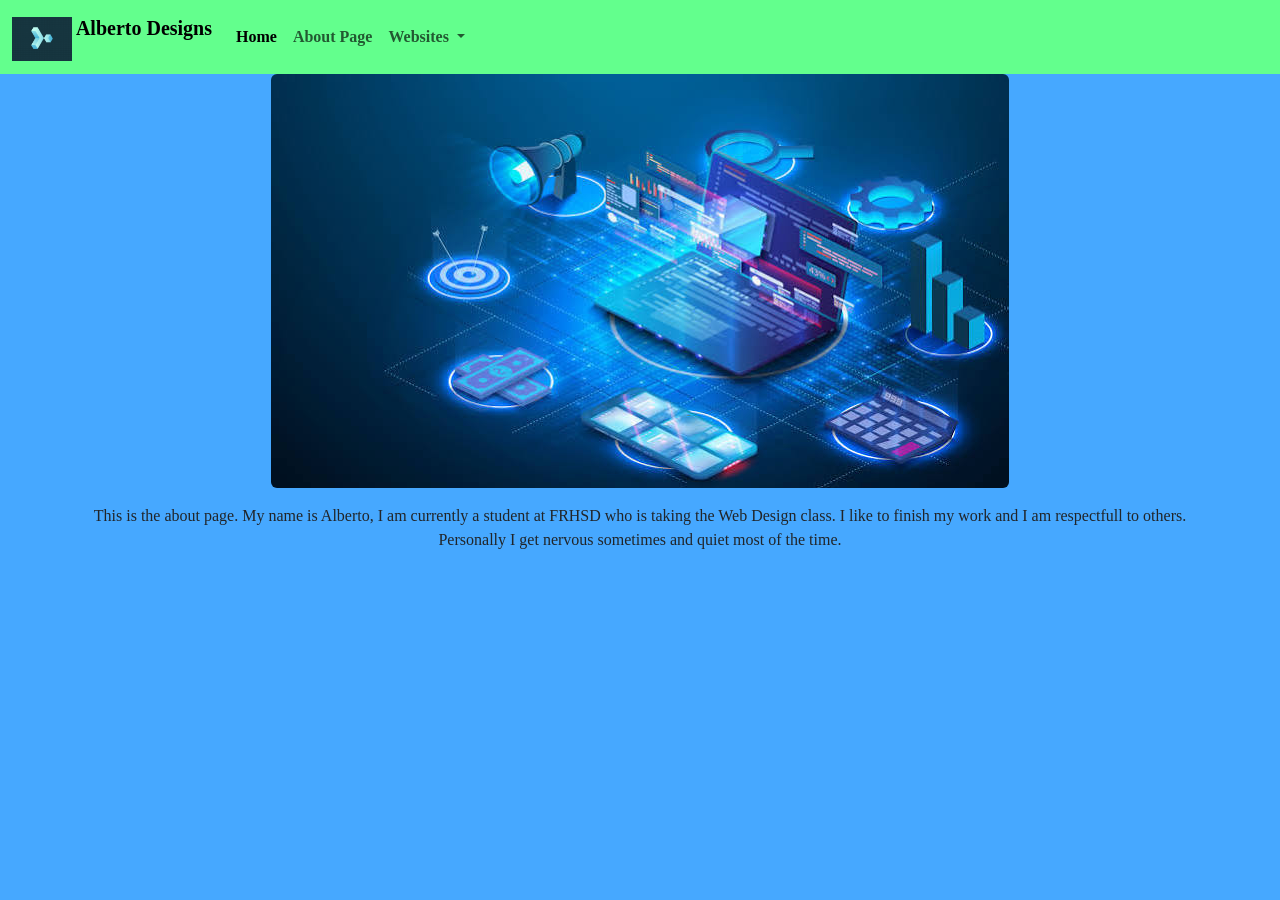
==== about.html @ 8f2c5c84 "Final part 1" ====
<!doctype html>
<html lang="en">
  <head>
    <meta charset="utf-8">
    <meta name="viewport" content="width=device-width, initial-scale=1">
    <title>About Page</title>
    <link href="https://cdn.jsdelivr.net/npm/bootstrap@5.3.8/dist/css/bootstrap.min.css" rel="stylesheet" integrity="sha384-sRIl4kxILFvY47J16cr9ZwB07vP4J8+LH7qKQnuqkuIAvNWLzeN8tE5YBujZqJLB" crossorigin="anonymous">
    <link href="about.css" rel="stylesheet">
  </head>
  <body>
<nav class="navbar navbar-expand-lg  bg-mocha">
    <div class="container-fluid">
    <a class="navbar-brand" href="#">
        <img src="img/Screenshot 2026-04-21 075805.png" alt="Bootstrap" width="60" height="44" class="d-inline-block align-text-top">
        Alberto Designs
    </a>
    <button class="navbar-toggler" type="button" data-bs-toggle="collapse" data-bs-target="#navbarSupportedContent" aria-controls="navbarSupportedContent" aria-expanded="false" aria-label="Toggle navigation">
      <span class="navbar-toggler-icon"></span>
    </button>
    <div class="collapse navbar-collapse" id="navbarSupportedContent">
      <ul class="navbar-nav me-auto mb-2 mb-lg-0">
        <li class="nav-item">
          <a class="nav-link active" aria-current="page" href="file:///C:/Users/128ACorralGuapo/OneDrive%20-%20FRHSD/Documents/Web%20design/Bootstrap%20Portfolio/index.html#">Home</a>
        </li>
        <li class="nav-item">
          <a class="nav-link" href="vfile:///C:/Users/128ACorralGuapo/OneDrive%20-%20FRHSD/Documents/Web%20design/Bootstrap%20Portfolio/about.html">About Page</a>
        </li>
        <li class="nav-item dropdown">
          <a class="nav-link dropdown-toggle" href="#" role="button" data-bs-toggle="dropdown" aria-expanded="false">
            Websites
          </a>
          <ul class="dropdown-menu">
            <li><a class="dropdown-item" href="https://alberto874.github.io/Emoji-Web/">Emoji</a></li>
            <li><a class="dropdown-item" href="https://alberto874.github.io/school-schedule/">School Schedule</a></li>
            <li><a class="dropdown-item" href="https://alberto874.github.io/Spooky-Animation/">Halloween CSS Animations</a></li>
            <li><a class="dropdown-item" href="https://alberto874.github.io/Second-web/">Make Your Own Website</a></li>
            <li><a class="dropdown-item" href="https://alberto874.github.io/navbar-project/">Navbar Project</a></li>
            <li><a class="dropdown-item" href="https://alberto874.github.io/winter-break/">Winter Break</a></li>
            <li><a class="dropdown-item" href="https://alberto874.github.io/First-Portfolio/">Make Your Own Website</a></li>
            <li><a class="dropdown-item" href="https://alberto874.github.io/Responsive-website/">Responsive Website</a></li>
            <li><a class="dropdown-item" href="https://alberto874.github.io/Accordion-company/">Brand History Timeline</a></li>
            <li><a class="dropdown-item" href="https://zluimrngsx-3573588727-a.codehs.me/index.html">Card component</a></li>
            <li><a class="dropdown-item" href="https://zluimrngsx-3617844947-a.codehs.me/index.html">March Madness</a></li>
            <li><a class="dropdown-item" href="https://alberto874.github.io/First-Website-of-2026/">Website of your choice</a></li>
          </ul>
        </li>
      </ul>
    </div>
  </div>
</nav>
<div class="container text-center ">
    <img src="img/images (1).jpg" class="img-fluid rounded" alt="">
    <p class="mt-3">This is the about page. My name is Alberto, I am currently a student at FRHSD who is taking the Web Design class. I like to finish my work and I am respectfull to others. Personally I get nervous sometimes and quiet most of the time.</p>
    </div>
    <script src="https://cdn.jsdelivr.net/npm/bootstrap@5.3.8/dist/js/bootstrap.bundle.min.js" integrity="sha384-FKyoEForCGlyvwx9Hj09JcYn3nv7wiPVlz7YYwJrWVcXK/BmnVDxM+D2scQbITxI" crossorigin="anonymous"></script>
  </body>
</html>
---- about.css ----
.bg-mocha {
    background-color: #63ff8d;
    font-weight: bold;
}
body {
    background-color: #46a8ff;
    font-family: cursive;
}
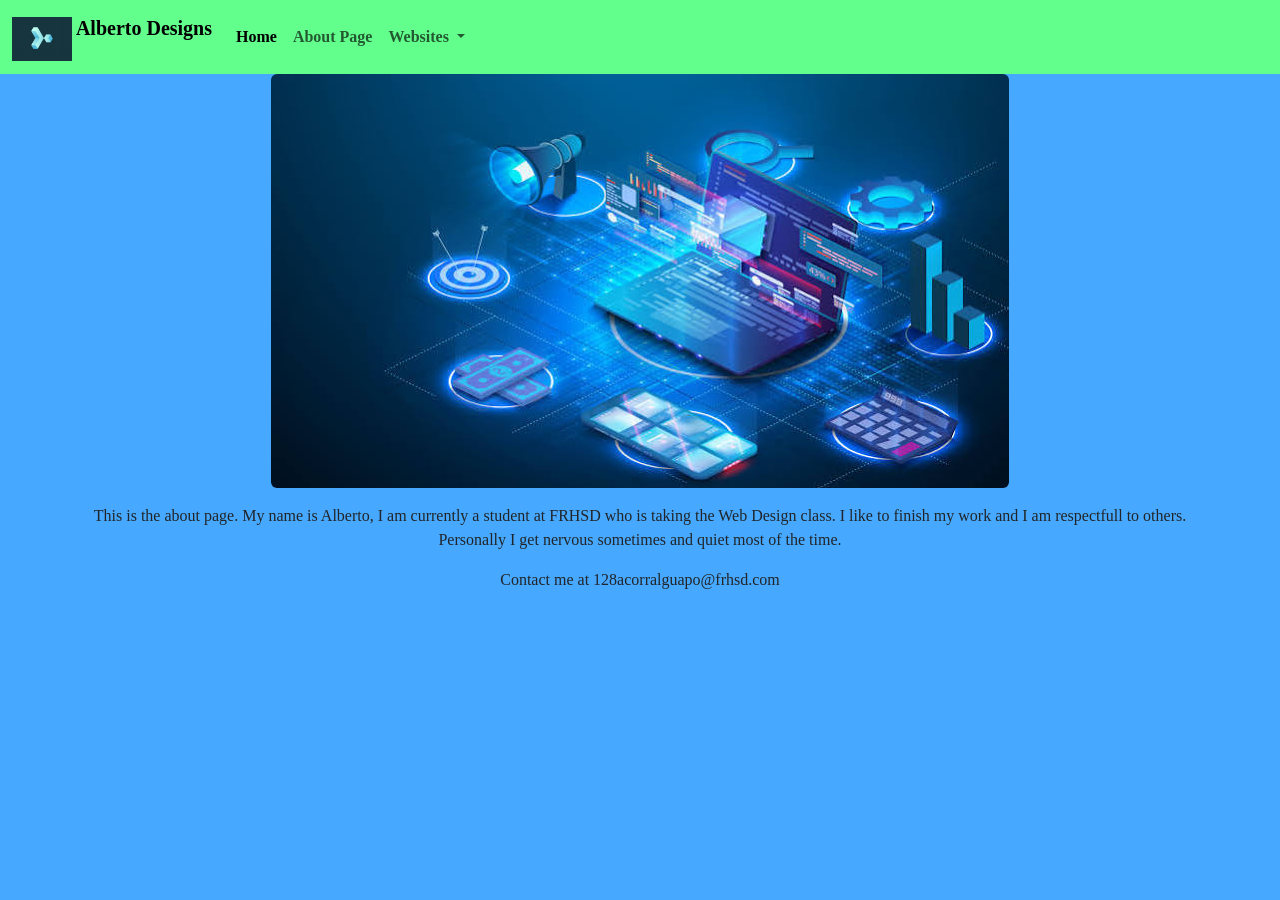
==== commit cf0bec20: "last commit  final" ====
--- a/about.html
+++ b/about.html
@@ -49,9 +49,10 @@
   </div>
 </nav>
 <div class="container text-center ">
-    <img src="img/images (1).jpg" class="img-fluid rounded" alt="">
+    <img src="img/images (1).jpg" class="img-fluid rounded" alt="">  
     <p class="mt-3">This is the about page. My name is Alberto, I am currently a student at FRHSD who is taking the Web Design class. I like to finish my work and I am respectfull to others. Personally I get nervous sometimes and quiet most of the time.</p>
-    </div>
+    <p>Contact me at 128acorralguapo@frhsd.com</p>
+  </div>
     <script src="https://cdn.jsdelivr.net/npm/bootstrap@5.3.8/dist/js/bootstrap.bundle.min.js" integrity="sha384-FKyoEForCGlyvwx9Hj09JcYn3nv7wiPVlz7YYwJrWVcXK/BmnVDxM+D2scQbITxI" crossorigin="anonymous"></script>
   </body>
 </html>
